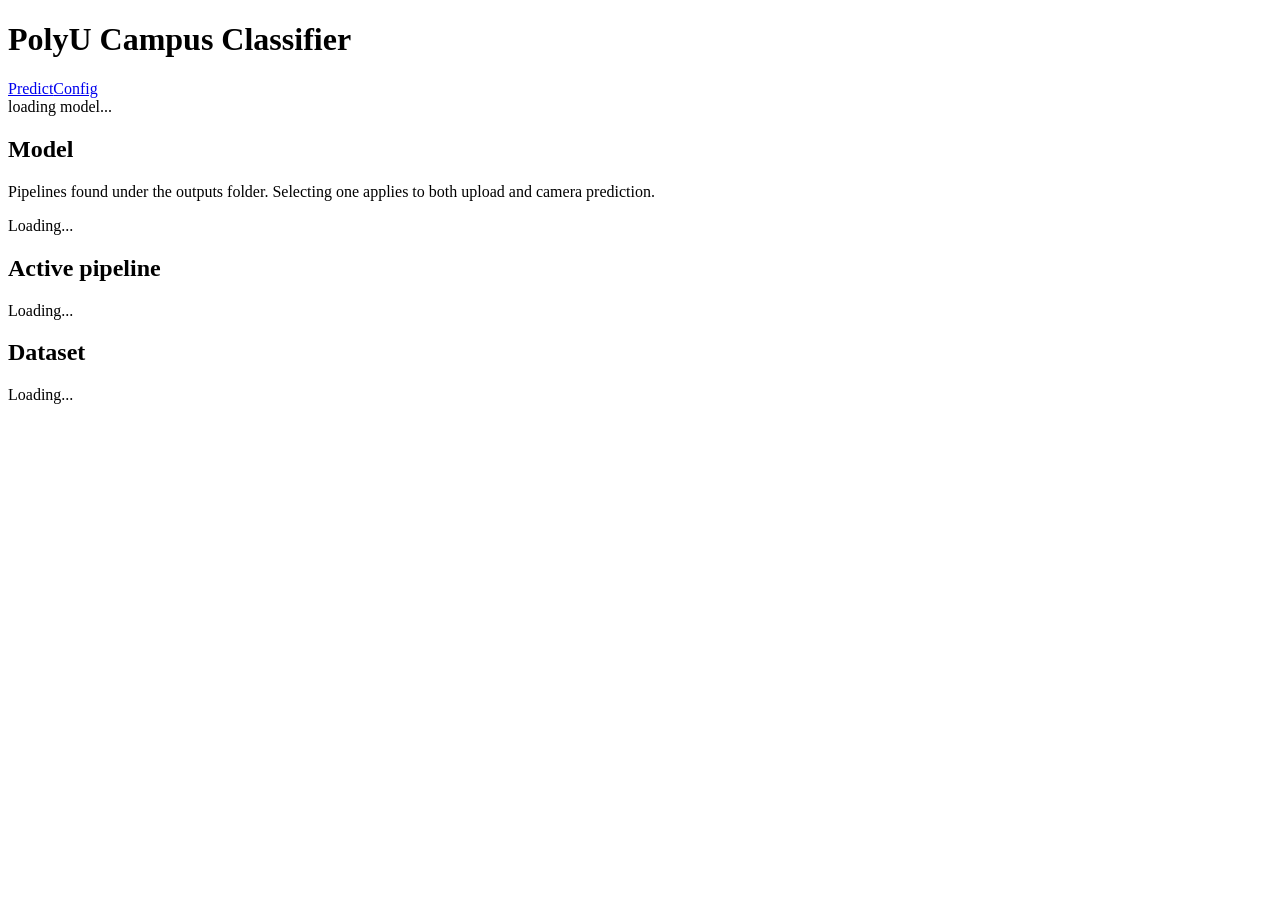
==== webui/config.html @ 932b5aa1 "init_commit" ====
<!doctype html>
<html lang="en"><head><meta charset="utf-8"><meta name="viewport" content="width=device-width, initial-scale=1">
<title>Config - PolyU Campus Classifier</title><link rel="stylesheet" href="/static/style.css"></head>
<body data-page="config">
<header>
  <h1>PolyU Campus Classifier</h1>
  <nav><a href="/">Predict</a><a href="/config" class="current">Config</a></nav>
  <span id="modelBadge">loading model...</span>
</header>
<main>
  <section class="card">
    <h2>Model</h2>
    <p class="muted">Pipelines found under the outputs folder. Selecting one applies to both upload and camera prediction.</p>
    <div id="modelList">Loading...</div>
    <div id="modelMessage" class="muted"></div>
  </section>

  <section class="card">
    <h2>Active pipeline</h2>
    <div id="pipelineInfo">Loading...</div>
  </section>

  <section class="card">
    <h2>Dataset</h2>
    <div id="datasetInfo">Loading...</div>
  </section>
</main>
<script src="/static/app.js"></script>
</body></html>
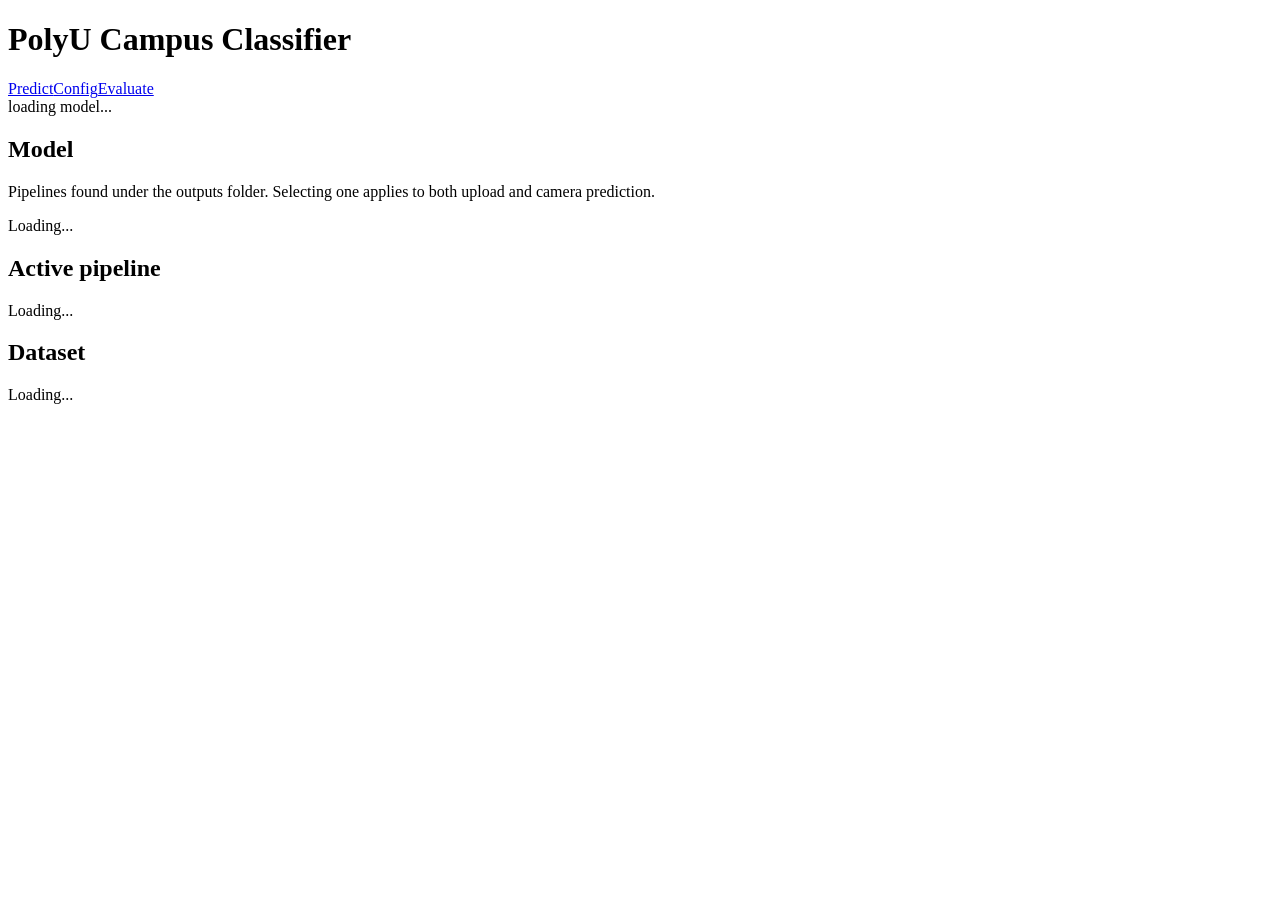
==== commit b277e1f3: "final_baseline" ====
--- a/webui/config.html
+++ b/webui/config.html
@@ -4,7 +4,7 @@
 <body data-page="config">
 <header>
   <h1>PolyU Campus Classifier</h1>
-  <nav><a href="/">Predict</a><a href="/config" class="current">Config</a></nav>
+  <nav><a href="/">Predict</a><a href="/config" class="current">Config</a><a href="/evaluate">Evaluate</a></nav>
   <span id="modelBadge">loading model...</span>
 </header>
 <main>
